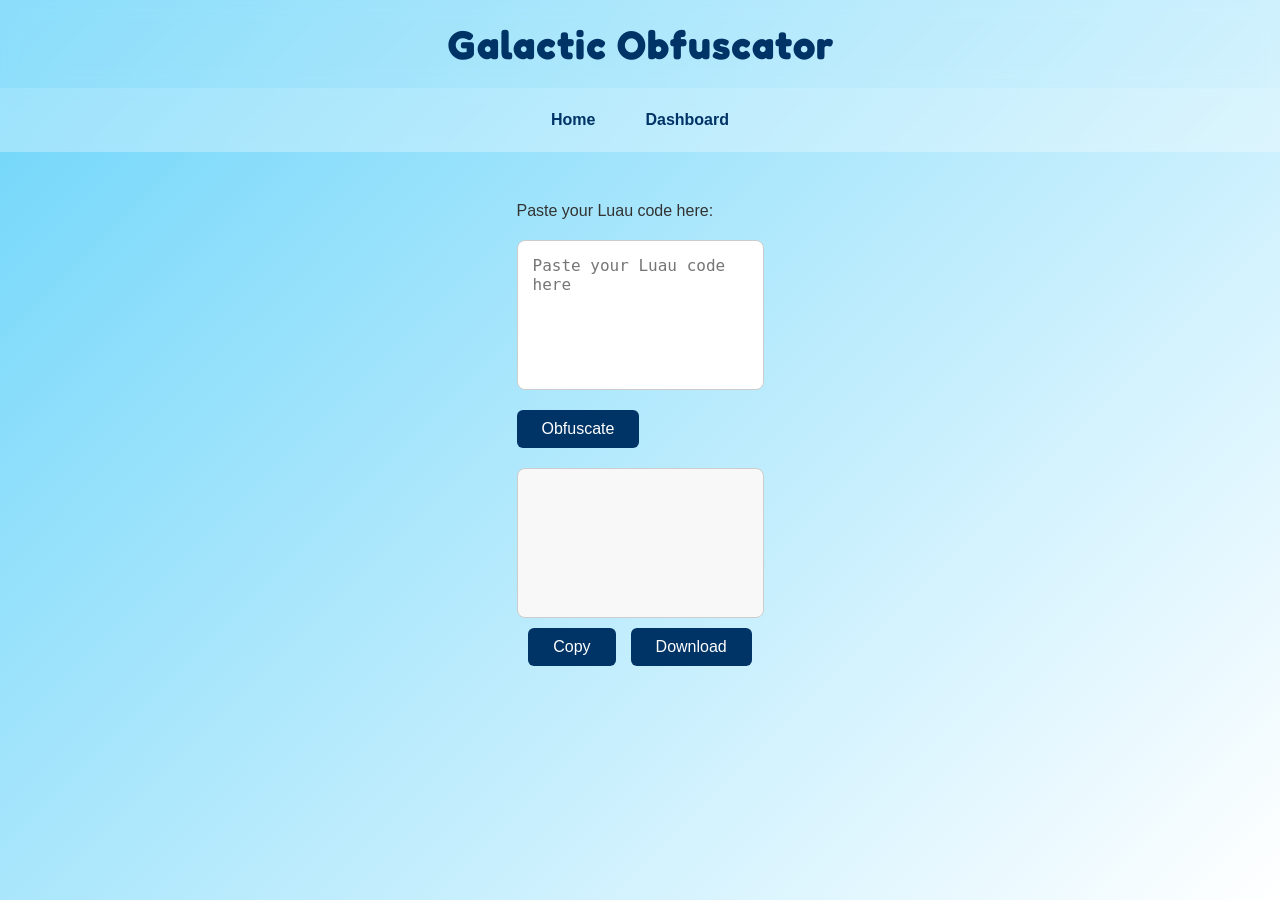
==== dashboard.html @ eaddc714 "Update dashboard.html" ====
<!DOCTYPE html>
<html lang="en">
<head>
<meta charset="UTF-8">
<meta name="viewport" content="width=device-width, initial-scale=1.0">
<title>Dashboard - Galactic Obfuscator</title>
<link href="https://fonts.googleapis.com/css2?family=Fredoka+One&display=swap" rel="stylesheet">
<style>
* {margin:0;padding:0;box-sizing:border-box;}
body {background: linear-gradient(135deg, #6dd5fa, #ffffff); color:#333; min-height:100vh; font-family:'Segoe UI', Tahoma, Geneva, Verdana, sans-serif; display:flex; flex-direction:column;}
header {padding:20px 0; text-align:center; background:rgba(255,255,255,0.2); backdrop-filter: blur(8px);}
header h1 {font-family:'Fredoka One', cursive; font-size:2.5rem; color:#003366; letter-spacing:1px;}
nav {display:flex; justify-content:center; gap:20px; padding:15px 0; background:rgba(255,255,255,0.3); backdrop-filter: blur(5px);}
nav a {text-decoration:none; color:#003366; font-weight:bold; padding:8px 15px; border-radius:6px; transition:all 0.3s ease;}
nav a:hover {background:#003366; color:white;}
.main {flex:1; padding:50px 20px; max-width:800px; margin:auto; display:flex; flex-direction:column; gap:20px;}
textarea {width:100%; padding:15px; border-radius:8px; border:1px solid #ccc; font-family:monospace; font-size:1rem; resize:none; min-height:150px;}
.output-container {position:relative;}
.output {width:100%; padding:15px; border-radius:8px; border:1px solid #ccc; font-family:monospace; font-size:1rem; min-height:150px; overflow:auto; background:#f8f8f8; white-space:pre-wrap;}
button {padding:10px 25px; font-size:1rem; border:none; border-radius:6px; cursor:pointer; background:#003366; color:white; transition:0.3s;}
button:hover {background:#0055aa;}
.button-group {display:flex; justify-content:center; gap:15px; margin-top:10px;}
#obfuscate-btn {align-self:flex-start;}
</style>
</head>
<body>

<header>
<h1>Galactic Obfuscator</h1>
</header>

<nav>
<a href="index.html">Home</a>
<a href="dashboard.html">Dashboard</a>
</nav>

<div class="main">
<label for="code-input">Paste your Luau code here:</label>
<textarea id="code-input" placeholder="Paste your Luau code here"></textarea>
<button id="obfuscate-btn">Obfuscate</button>

<div class="output-container">
<div id="code-output" class="output"></div>
<div class="button-group">
<button id="copy-btn">Copy</button>
<button id="download-btn">Download</button>
</div>
</div>
</div>

<script>
const input = document.getElementById("code-input");
const output = document.getElementById("code-output");
const obfuscateBtn = document.getElementById("obfuscate-btn");
const copyBtn = document.getElementById("copy-btn");
const downloadBtn = document.getElementById("download-btn");

obfuscateBtn.addEventListener("click", async () => {
    const code = input.value.trim();
    if(!code){
        alert("Please paste your code.");
        return;
    }

    output.textContent = "Obfuscating...";

    try {
        const res = await fetch("https://web-production-5cef0.up.railway.app/api/obfuscate", {
            method: "POST",
            headers: {
                "Content-Type": "application/json"
            },
            body: JSON.stringify({ code })
        });

        const data = await res.json();

        if(data.status === "ok"){
            output.textContent = data.obfuscated;
        } else {
            output.textContent = "Error: " + (data.error || "Server error");
        }

    } catch(e){
        output.textContent = "Network or server error!";
    }
});

copyBtn.addEventListener("click", () => {
    navigator.clipboard.writeText(output.textContent);
});

downloadBtn.addEventListener("click", () => {
    const blob = new Blob([output.textContent], {type:"text/plain"});
    const url = URL.createObjectURL(blob);

    const a = document.createElement("a");
    a.href = url;
    a.download = "obfuscated.lua";
    document.body.appendChild(a);
    a.click();
    document.body.removeChild(a);

    URL.revokeObjectURL(url);
});

// Copy to clipboard
copyBtn.addEventListener("click", () => {
    navigator.clipboard.writeText(output.textContent);
});

// Download as file
downloadBtn.addEventListener("click", () => {
    const blob = new Blob([output.textContent], { type: "text/plain" });
    const url = URL.createObjectURL(blob);
    const a = document.createElement("a");
    a.href = url;
    a.download = "obfuscated.lua";
    document.body.appendChild(a);
    a.click();
    document.body.removeChild(a);
    URL.revokeObjectURL(url);
});
</script>

</body>
</html>
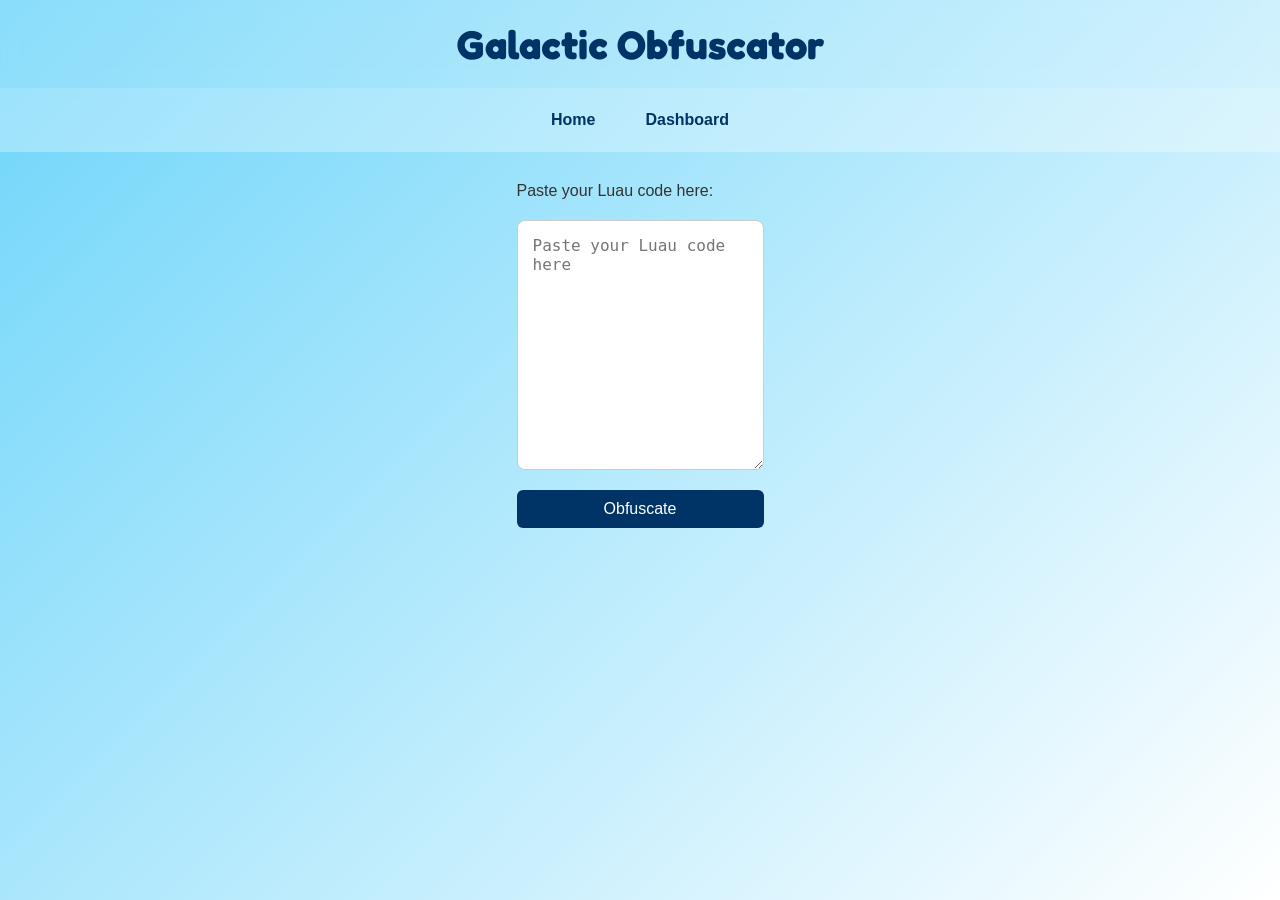
==== commit e683cf4b: "Update dashboard.html" ====
--- a/dashboard.html
+++ b/dashboard.html
@@ -4,25 +4,125 @@
 <meta charset="UTF-8">
 <meta name="viewport" content="width=device-width, initial-scale=1.0">
 <title>Dashboard - Galactic Obfuscator</title>
+
 <link href="https://fonts.googleapis.com/css2?family=Fredoka+One&display=swap" rel="stylesheet">
+
 <style>
 * {margin:0;padding:0;box-sizing:border-box;}
-body {background: linear-gradient(135deg, #6dd5fa, #ffffff); color:#333; min-height:100vh; font-family:'Segoe UI', Tahoma, Geneva, Verdana, sans-serif; display:flex; flex-direction:column;}
-header {padding:20px 0; text-align:center; background:rgba(255,255,255,0.2); backdrop-filter: blur(8px);}
-header h1 {font-family:'Fredoka One', cursive; font-size:2.5rem; color:#003366; letter-spacing:1px;}
-nav {display:flex; justify-content:center; gap:20px; padding:15px 0; background:rgba(255,255,255,0.3); backdrop-filter: blur(5px);}
-nav a {text-decoration:none; color:#003366; font-weight:bold; padding:8px 15px; border-radius:6px; transition:all 0.3s ease;}
-nav a:hover {background:#003366; color:white;}
-.main {flex:1; padding:50px 20px; max-width:800px; margin:auto; display:flex; flex-direction:column; gap:20px;}
-textarea {width:100%; padding:15px; border-radius:8px; border:1px solid #ccc; font-family:monospace; font-size:1rem; resize:none; min-height:150px;}
-.output-container {position:relative;}
-.output {width:100%; padding:15px; border-radius:8px; border:1px solid #ccc; font-family:monospace; font-size:1rem; min-height:150px; overflow:auto; background:#f8f8f8; white-space:pre-wrap;}
-button {padding:10px 25px; font-size:1rem; border:none; border-radius:6px; cursor:pointer; background:#003366; color:white; transition:0.3s;}
-button:hover {background:#0055aa;}
-.button-group {display:flex; justify-content:center; gap:15px; margin-top:10px;}
-#obfuscate-btn {align-self:flex-start;}
+
+body {
+    background: linear-gradient(135deg, #6dd5fa, #ffffff);
+    color:#333;
+    min-height:100vh;
+    font-family:'Segoe UI', Tahoma, Geneva, Verdana, sans-serif;
+    display:flex;
+    flex-direction:column;
+}
+
+header {
+    padding:20px 0;
+    text-align:center;
+    background:rgba(255,255,255,0.2);
+    backdrop-filter: blur(8px);
+}
+
+header h1 {
+    font-family:'Fredoka One', cursive;
+    font-size:2.5rem;
+    color:#003366;
+}
+
+nav {
+    display:flex;
+    justify-content:center;
+    gap:20px;
+    padding:15px 0;
+    background:rgba(255,255,255,0.3);
+    backdrop-filter: blur(5px);
+}
+
+nav a {
+    text-decoration:none;
+    color:#003366;
+    font-weight:bold;
+    padding:8px 15px;
+    border-radius:6px;
+}
+
+nav a:hover {
+    background:#003366;
+    color:white;
+}
+
+.main {
+    flex:1;
+    padding:30px 15px;
+    max-width:900px;
+    margin:auto;
+    display:flex;
+    flex-direction:column;
+    gap:20px;
+}
+
+/* Bigger + responsive textarea */
+textarea {
+    width:100%;
+    padding:15px;
+    border-radius:8px;
+    border:1px solid #ccc;
+    font-family:monospace;
+    font-size:1rem;
+    resize:vertical;
+    min-height:250px;
+}
+
+/* Output hidden initially */
+.output-container {
+    display:none;
+    flex-direction:column;
+    gap:10px;
+}
+
+.output {
+    padding:15px;
+    border-radius:8px;
+    border:1px solid #ccc;
+    font-family:monospace;
+    background:#f8f8f8;
+    white-space:pre-wrap;
+}
+
+button {
+    padding:10px 25px;
+    font-size:1rem;
+    border:none;
+    border-radius:6px;
+    cursor:pointer;
+    background:#003366;
+    color:white;
+}
+
+button:hover {
+    background:#0055aa;
+}
+
+.button-group {
+    display:flex;
+    justify-content:center;
+    gap:10px;
+    flex-wrap:wrap;
+}
+
+/* Mobile scaling */
+@media (max-width:600px) {
+    textarea {
+        min-height:300px;
+        font-size:0.9rem;
+    }
+}
 </style>
 </head>
+
 <body>
 
 <header>
@@ -35,12 +135,14 @@
 </nav>
 
 <div class="main">
-<label for="code-input">Paste your Luau code here:</label>
+<label>Paste your Luau code here:</label>
 <textarea id="code-input" placeholder="Paste your Luau code here"></textarea>
+
 <button id="obfuscate-btn">Obfuscate</button>
 
-<div class="output-container">
+<div class="output-container" id="output-container">
 <div id="code-output" class="output"></div>
+
 <div class="button-group">
 <button id="copy-btn">Copy</button>
 <button id="download-btn">Download</button>
@@ -51,9 +153,28 @@
 <script>
 const input = document.getElementById("code-input");
 const output = document.getElementById("code-output");
+const container = document.getElementById("output-container");
+
 const obfuscateBtn = document.getElementById("obfuscate-btn");
 const copyBtn = document.getElementById("copy-btn");
 const downloadBtn = document.getElementById("download-btn");
+
+let lastResult = "";
+
+// Generate random 14-letter string
+function randomName(length = 14) {
+    const chars = "abcdefghijklmnopqrstuvwxyz";
+    let result = "";
+    for(let i = 0; i < length; i++){
+        result += chars[Math.floor(Math.random() * chars.length)];
+    }
+    return result;
+}
+
+// Get file size
+function getSize(str) {
+    return new Blob([str]).size;
+}
 
 obfuscateBtn.addEventListener("click", async () => {
     const code = input.value.trim();
@@ -62,65 +183,55 @@
         return;
     }
 
+    container.style.display = "flex";
     output.textContent = "Obfuscating...";
 
     try {
         const res = await fetch("https://web-production-5cef0.up.railway.app/api/obfuscate", {
             method: "POST",
-            headers: {
-                "Content-Type": "application/json"
-            },
+            headers: {"Content-Type": "application/json"},
             body: JSON.stringify({ code })
         });
 
         const data = await res.json();
 
         if(data.status === "ok"){
-            output.textContent = data.obfuscated;
+            lastResult = data.obfuscated;
+
+            const size = getSize(lastResult);
+
+            output.textContent = 
+                "Successfully Obfuscated!\n\n" +
+                "File size: " + size + " bytes";
         } else {
-            output.textContent = "Error: " + (data.error || "Server error");
+            output.textContent = "Error Obfuscating: " + (data.error || "Server error");
         }
 
     } catch(e){
-        output.textContent = "Network or server error!";
+        output.textContent = "Error Obfuscating: Network issue";
     }
 });
 
 copyBtn.addEventListener("click", () => {
-    navigator.clipboard.writeText(output.textContent);
+    if(!lastResult) return;
+    navigator.clipboard.writeText(lastResult);
 });
 
 downloadBtn.addEventListener("click", () => {
-    const blob = new Blob([output.textContent], {type:"text/plain"});
+    if(!lastResult) return;
+
+    const blob = new Blob([lastResult], {type:"text/plain"});
     const url = URL.createObjectURL(blob);
 
     const a = document.createElement("a");
     a.href = url;
-    a.download = "obfuscated.lua";
+    a.download = randomName() + ".txt";
     document.body.appendChild(a);
     a.click();
     document.body.removeChild(a);
 
     URL.revokeObjectURL(url);
 });
-
-// Copy to clipboard
-copyBtn.addEventListener("click", () => {
-    navigator.clipboard.writeText(output.textContent);
-});
-
-// Download as file
-downloadBtn.addEventListener("click", () => {
-    const blob = new Blob([output.textContent], { type: "text/plain" });
-    const url = URL.createObjectURL(blob);
-    const a = document.createElement("a");
-    a.href = url;
-    a.download = "obfuscated.lua";
-    document.body.appendChild(a);
-    a.click();
-    document.body.removeChild(a);
-    URL.revokeObjectURL(url);
-});
 </script>
 
 </body>
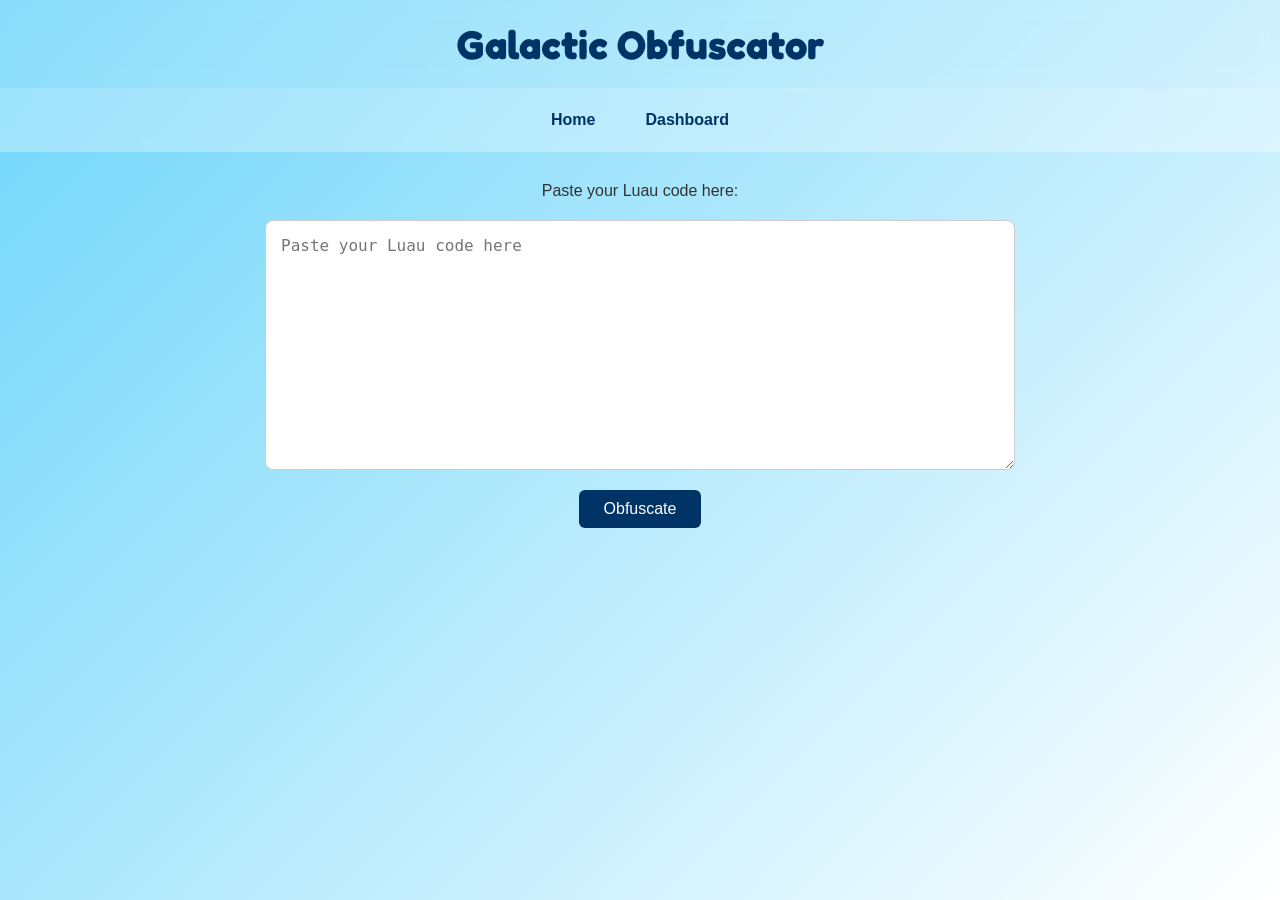
==== commit b25cc68d: "Update dashboard.html" ====
--- a/dashboard.html
+++ b/dashboard.html
@@ -57,16 +57,16 @@
 .main {
     flex:1;
     padding:30px 15px;
-    max-width:900px;
-    margin:auto;
+    width:100%;
     display:flex;
     flex-direction:column;
+    align-items:center; /* center everything */
     gap:20px;
 }
 
 /* Bigger + responsive textarea */
 textarea {
-    width:100%;
+    width:60%;
     padding:15px;
     border-radius:8px;
     border:1px solid #ccc;
@@ -81,6 +81,7 @@
     display:none;
     flex-direction:column;
     gap:10px;
+    width:60%;
 }
 
 .output {
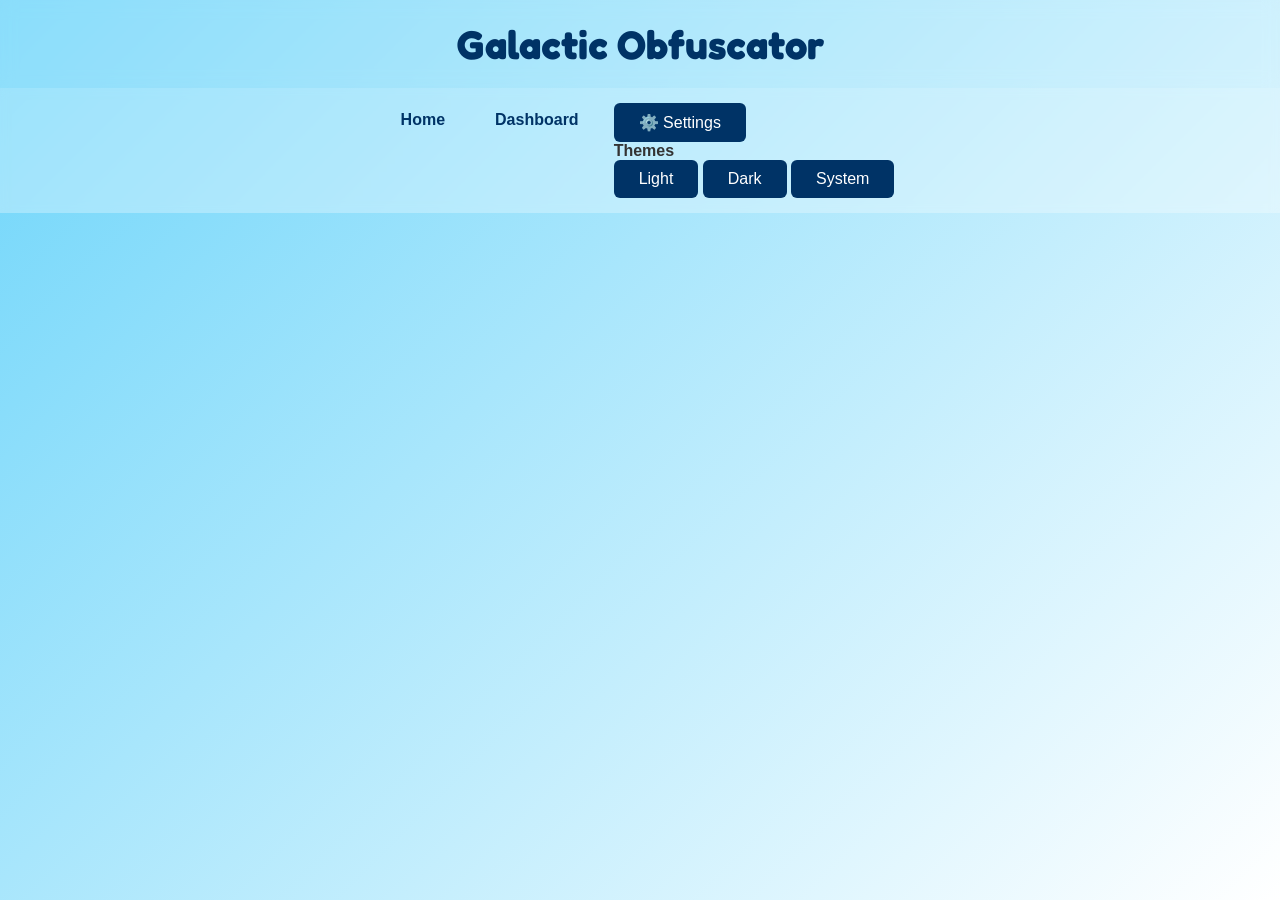
==== commit eaf1bf85: "Update dashboard.html" ====
--- a/dashboard.html
+++ b/dashboard.html
@@ -133,23 +133,18 @@
 <nav>
 <a href="index.html">Home</a>
 <a href="dashboard.html">Dashboard</a>
+
+<div class="settings-wrapper">
+    <button id="settings-btn">⚙️ Settings</button>
+
+    <div id="settings-menu" class="settings-menu">
+        <p><strong>Themes</strong></p>
+        <button class="theme-btn" data-theme="light">Light</button>
+        <button class="theme-btn" data-theme="dark">Dark</button>
+        <button class="theme-btn" data-theme="system">System</button>
+    </div>
+</div>
 </nav>
-
-<div class="main">
-<label>Paste your Luau code here:</label>
-<textarea id="code-input" placeholder="Paste your Luau code here"></textarea>
-
-<button id="obfuscate-btn">Obfuscate</button>
-
-<div class="output-container" id="output-container">
-<div id="code-output" class="output"></div>
-
-<div class="button-group">
-<button id="copy-btn">Copy</button>
-<button id="download-btn">Download</button>
-</div>
-</div>
-</div>
 
 <script>
 const input = document.getElementById("code-input");
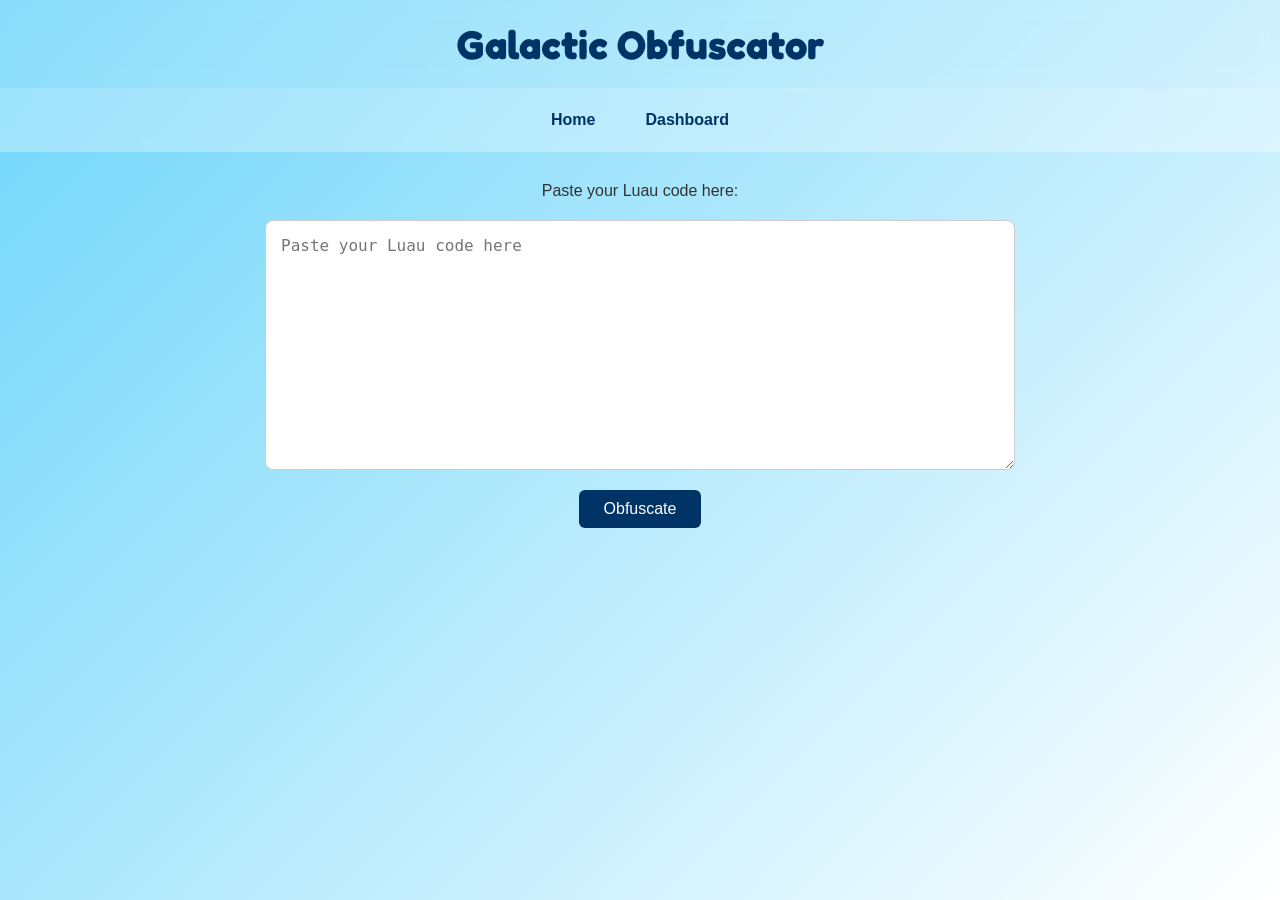
==== commit c225b7cb: "Update dashboard.html" ====
--- a/dashboard.html
+++ b/dashboard.html
@@ -133,18 +133,23 @@
 <nav>
 <a href="index.html">Home</a>
 <a href="dashboard.html">Dashboard</a>
-
-<div class="settings-wrapper">
-    <button id="settings-btn">⚙️ Settings</button>
-
-    <div id="settings-menu" class="settings-menu">
-        <p><strong>Themes</strong></p>
-        <button class="theme-btn" data-theme="light">Light</button>
-        <button class="theme-btn" data-theme="dark">Dark</button>
-        <button class="theme-btn" data-theme="system">System</button>
-    </div>
+</nav>
+
+<div class="main">
+<label>Paste your Luau code here:</label>
+<textarea id="code-input" placeholder="Paste your Luau code here"></textarea>
+
+<button id="obfuscate-btn">Obfuscate</button>
+
+<div class="output-container" id="output-container">
+<div id="code-output" class="output"></div>
+
+<div class="button-group">
+<button id="copy-btn">Copy</button>
+<button id="download-btn">Download</button>
 </div>
-</nav>
+</div>
+</div>
 
 <script>
 const input = document.getElementById("code-input");
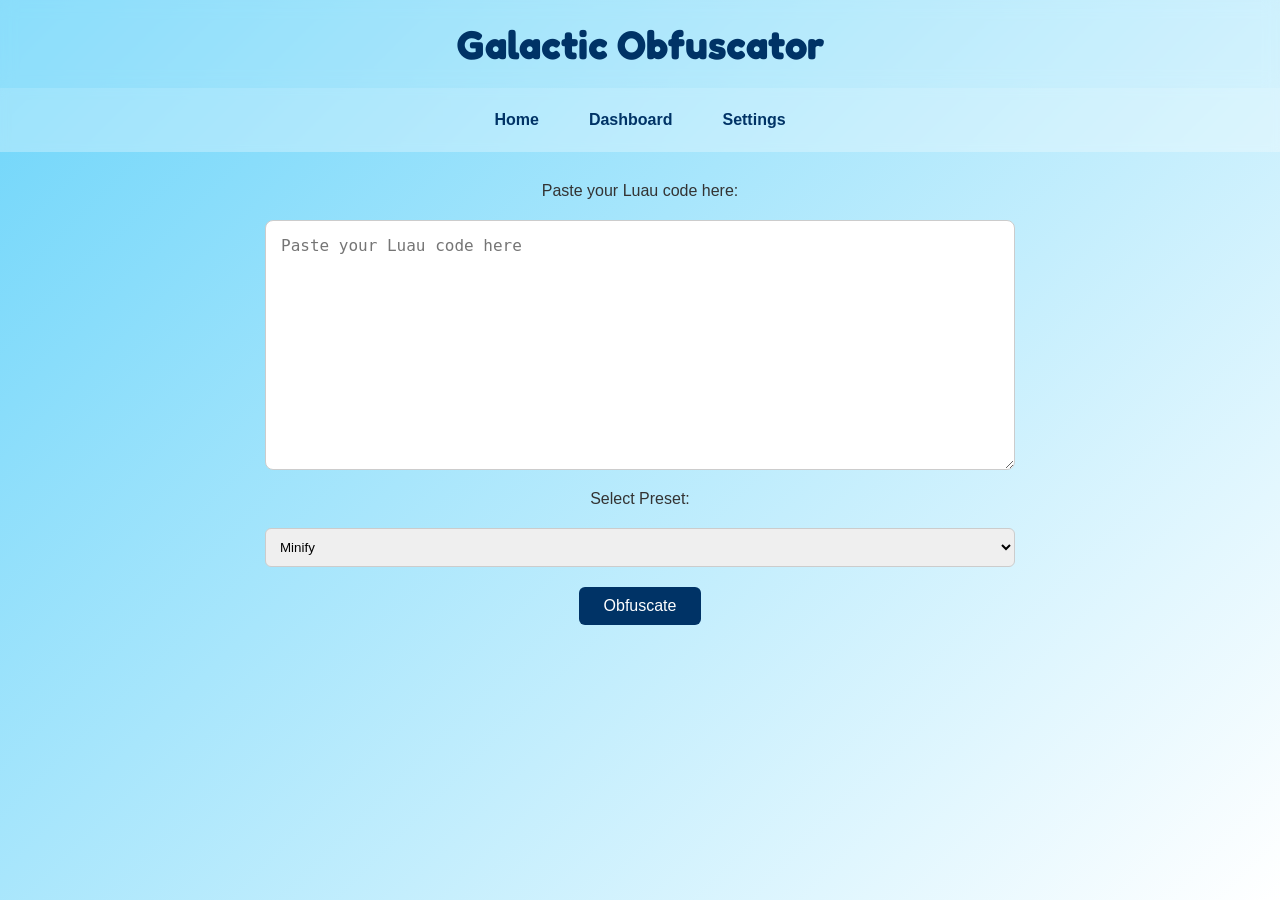
==== commit 805a8ff1: "Update dashboard.html" ====
--- a/dashboard.html
+++ b/dashboard.html
@@ -60,11 +60,10 @@
     width:100%;
     display:flex;
     flex-direction:column;
-    align-items:center; /* center everything */
+    align-items:center;
     gap:20px;
 }
 
-/* Bigger + responsive textarea */
 textarea {
     width:60%;
     padding:15px;
@@ -76,7 +75,6 @@
     min-height:250px;
 }
 
-/* Output hidden initially */
 .output-container {
     display:none;
     flex-direction:column;
@@ -114,13 +112,55 @@
     flex-wrap:wrap;
 }
 
-/* Mobile scaling */
+select {
+    padding:10px;
+    border-radius:6px;
+    border:1px solid #ccc;
+    width:60%;
+}
+
+/* Mobile */
 @media (max-width:600px) {
     textarea {
         min-height:300px;
         font-size:0.9rem;
     }
 }
+
+/* DARK MODE */
+body.dark {
+    background: linear-gradient(135deg, #0f172a, #020617);
+    color: #e5e7eb;
+}
+
+body.dark header,
+body.dark nav {
+    background: rgba(0,0,0,0.4);
+}
+
+body.dark nav a {
+    color: #e5e7eb;
+}
+
+body.dark nav a:hover {
+    background: #1e293b;
+}
+
+body.dark textarea,
+body.dark .output,
+body.dark select {
+    background: #020617;
+    color: #e5e7eb;
+    border: 1px solid #334155;
+}
+
+body.dark button {
+    background: #1e293b;
+}
+
+body.dark button:hover {
+    background: #334155;
+}
 </style>
 </head>
 
@@ -133,11 +173,22 @@
 <nav>
 <a href="index.html">Home</a>
 <a href="dashboard.html">Dashboard</a>
+<a href="settings.html">Settings</a>
 </nav>
 
 <div class="main">
+
 <label>Paste your Luau code here:</label>
 <textarea id="code-input" placeholder="Paste your Luau code here"></textarea>
+
+<label>Select Preset:</label>
+<select id="preset">
+<option value="minify">Minify</option>
+<option value="weak">Weak (Small file size - No antitamper)</option>
+<option value="medium">Medium (Standard size - Runtime encode)</option>
+<option value="strong">Strong (Large size - Runtime encode)</option>
+<option value="disableAntiTamper">DisableAntiTamper (Like medium without antitamper)</option>
+</select>
 
 <button id="obfuscate-btn">Obfuscate</button>
 
@@ -149,6 +200,7 @@
 <button id="download-btn">Download</button>
 </div>
 </div>
+
 </div>
 
 <script>
@@ -162,7 +214,7 @@
 
 let lastResult = "";
 
-// Generate random 14-letter string
+// Random filename
 function randomName(length = 14) {
     const chars = "abcdefghijklmnopqrstuvwxyz";
     let result = "";
@@ -172,9 +224,11 @@
     return result;
 }
 
-// Get file size
-function getSize(str) {
-    return new Blob([str]).size;
+// Format file size
+function formatSize(bytes) {
+    if(bytes < 1024) return bytes + " bytes";
+    if(bytes < 1024 * 1024) return (bytes / 1024).toFixed(2) + " KB";
+    return (bytes / (1024 * 1024)).toFixed(2) + " MB";
 }
 
 obfuscateBtn.addEventListener("click", async () => {
@@ -184,6 +238,8 @@
         return;
     }
 
+    const preset = document.getElementById("preset").value;
+
     container.style.display = "flex";
     output.textContent = "Obfuscating...";
 
@@ -191,7 +247,7 @@
         const res = await fetch("https://web-production-5cef0.up.railway.app/api/obfuscate", {
             method: "POST",
             headers: {"Content-Type": "application/json"},
-            body: JSON.stringify({ code })
+            body: JSON.stringify({ code, preset })
         });
 
         const data = await res.json();
@@ -199,17 +255,17 @@
         if(data.status === "ok"){
             lastResult = data.obfuscated;
 
-            const size = getSize(lastResult);
-
-            output.textContent = 
+            const size = formatSize(new Blob([lastResult]).size);
+
+            output.textContent =
                 "Successfully Obfuscated!\n\n" +
-                "File size: " + size + " bytes";
+                "File size: " + size;
         } else {
-            output.textContent = "Error Obfuscating: " + (data.error || "Server error");
+            output.textContent = "Error: " + (data.error || "Server error");
         }
 
     } catch(e){
-        output.textContent = "Error Obfuscating: Network issue";
+        output.textContent = "Error: Network issue";
     }
 });
 
@@ -233,6 +289,30 @@
 
     URL.revokeObjectURL(url);
 });
+
+/* THEME SYSTEM */
+function applyTheme(theme) {
+    if(theme === "system"){
+        if(window.matchMedia("(prefers-color-scheme: dark)").matches){
+            document.body.classList.add("dark");
+        } else {
+            document.body.classList.remove("dark");
+        }
+    } else if(theme === "dark"){
+        document.body.classList.add("dark");
+    } else {
+        document.body.classList.remove("dark");
+    }
+}
+
+const savedTheme = localStorage.getItem("theme") || "system";
+applyTheme(savedTheme);
+
+window.matchMedia("(prefers-color-scheme: dark)").addEventListener("change", () => {
+    if((localStorage.getItem("theme") || "system") === "system"){
+        applyTheme("system");
+    }
+});
 </script>
 
 </body>
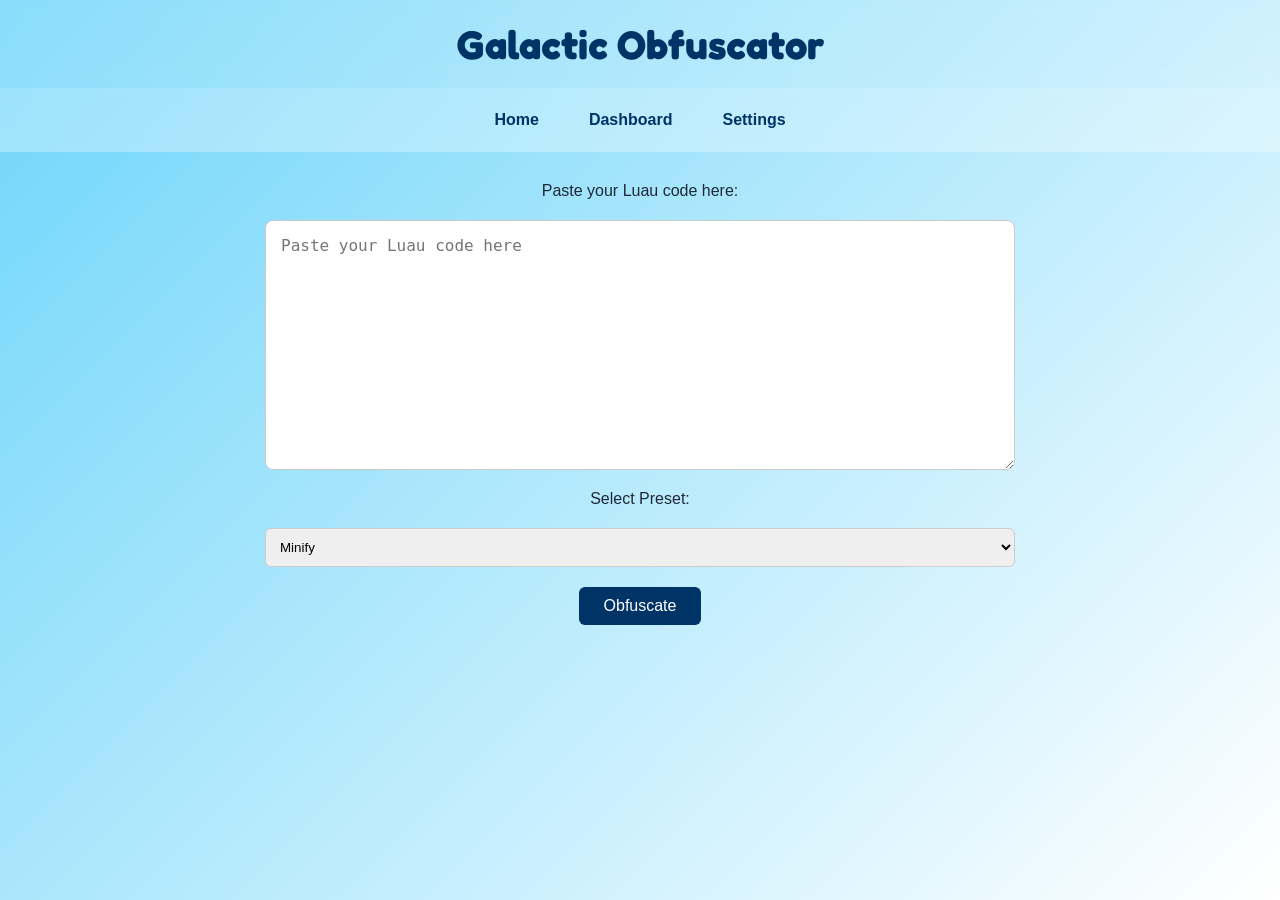
==== commit d6dcb702: "Update dashboard.html" ====
--- a/dashboard.html
+++ b/dashboard.html
@@ -12,7 +12,7 @@
 
 body {
     background: linear-gradient(135deg, #6dd5fa, #ffffff);
-    color:#333;
+    color:#1f2937;
     min-height:100vh;
     font-family:'Segoe UI', Tahoma, Geneva, Verdana, sans-serif;
     display:flex;
@@ -119,7 +119,6 @@
     width:60%;
 }
 
-/* Mobile */
 @media (max-width:600px) {
     textarea {
         min-height:300px;
@@ -127,12 +126,15 @@
     }
 }
 
-/* DARK MODE */
 body.dark {
     background: linear-gradient(135deg, #0f172a, #020617);
     color: #e5e7eb;
 }
 
+body.dark * {
+    color: inherit;
+}
+
 body.dark header,
 body.dark nav {
     background: rgba(0,0,0,0.4);
@@ -144,6 +146,7 @@
 
 body.dark nav a:hover {
     background: #1e293b;
+    color: white;
 }
 
 body.dark textarea,
@@ -156,6 +159,7 @@
 
 body.dark button {
     background: #1e293b;
+    color: white;
 }
 
 body.dark button:hover {
@@ -214,7 +218,6 @@
 
 let lastResult = "";
 
-// Random filename
 function randomName(length = 14) {
     const chars = "abcdefghijklmnopqrstuvwxyz";
     let result = "";
@@ -224,7 +227,6 @@
     return result;
 }
 
-// Format file size
 function formatSize(bytes) {
     if(bytes < 1024) return bytes + " bytes";
     if(bytes < 1024 * 1024) return (bytes / 1024).toFixed(2) + " KB";
@@ -254,12 +256,8 @@
 
         if(data.status === "ok"){
             lastResult = data.obfuscated;
-
             const size = formatSize(new Blob([lastResult]).size);
-
-            output.textContent =
-                "Successfully Obfuscated!\n\n" +
-                "File size: " + size;
+            output.textContent = "Successfully Obfuscated!\n\nFile size: " + size;
         } else {
             output.textContent = "Error: " + (data.error || "Server error");
         }
@@ -290,7 +288,6 @@
     URL.revokeObjectURL(url);
 });
 
-/* THEME SYSTEM */
 function applyTheme(theme) {
     if(theme === "system"){
         if(window.matchMedia("(prefers-color-scheme: dark)").matches){
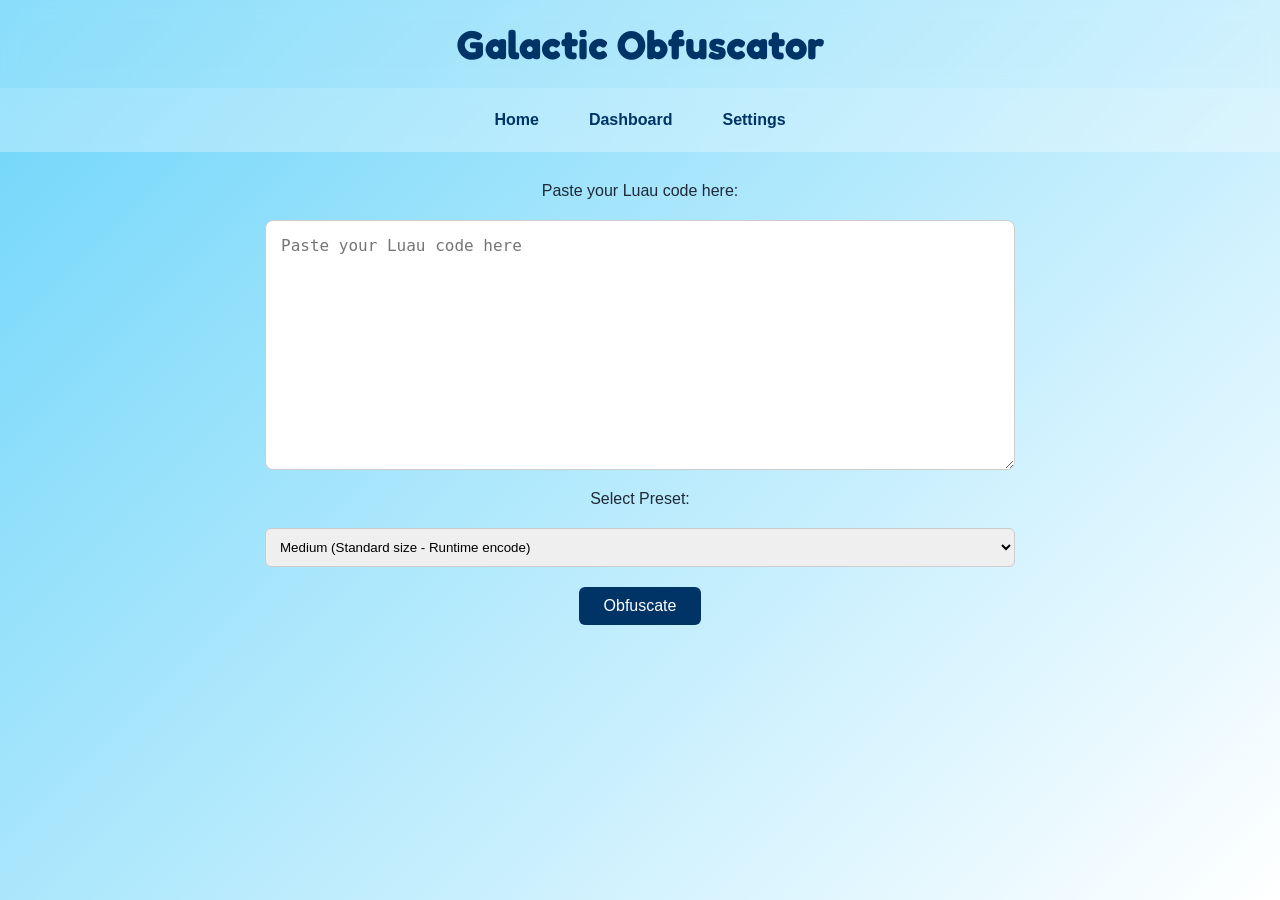
==== commit bb44eba3: "Update dashboard.html" ====
--- a/dashboard.html
+++ b/dashboard.html
@@ -187,9 +187,9 @@
 
 <label>Select Preset:</label>
 <select id="preset">
+<option value="medium">Medium (Standard size - Runtime encode)</option>
+<option value="weak">Weak (Small file size - No antitamper)</option>
 <option value="minify">Minify</option>
-<option value="weak">Weak (Small file size - No antitamper)</option>
-<option value="medium">Medium (Standard size - Runtime encode)</option>
 <option value="strong">Strong (Large size - Runtime encode)</option>
 <option value="disableAntiTamper">DisableAntiTamper (Like medium without antitamper)</option>
 </select>
